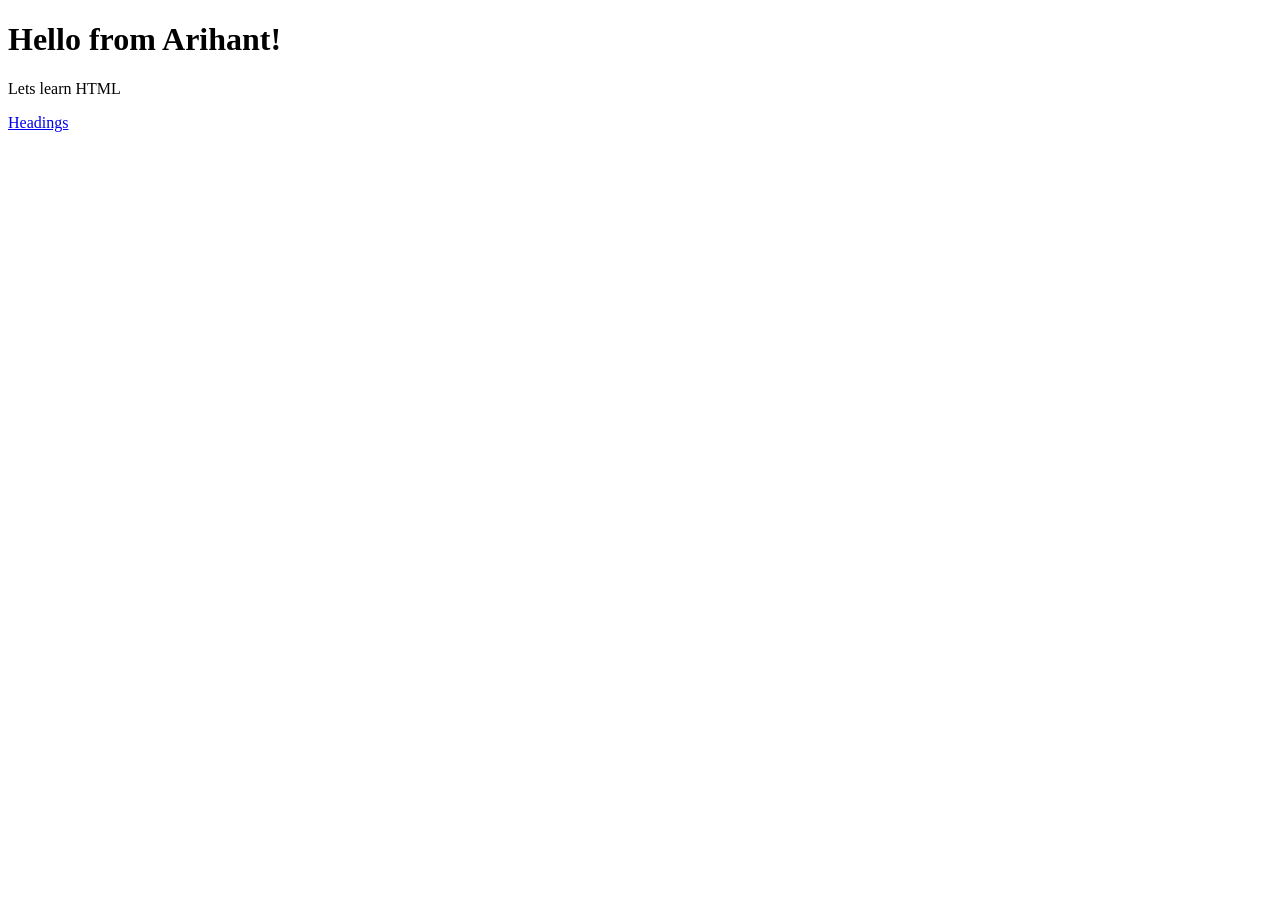
==== HTML/index.html @ 365f925c "Initial commit" ====
<!DOCTYPE html>
<html lang="en">
<head>
    <meta charset="UTF-8">
    <meta name="viewport" content="width=device-width, initial-scale=1.0">
    <title>Not my first web page</title>
</head>
<body>
    <h1>Hello from Arihant!</h1>
    <p>Lets learn HTML</p>
    <a href="headings.html">Headings</a>
</body>
</html>
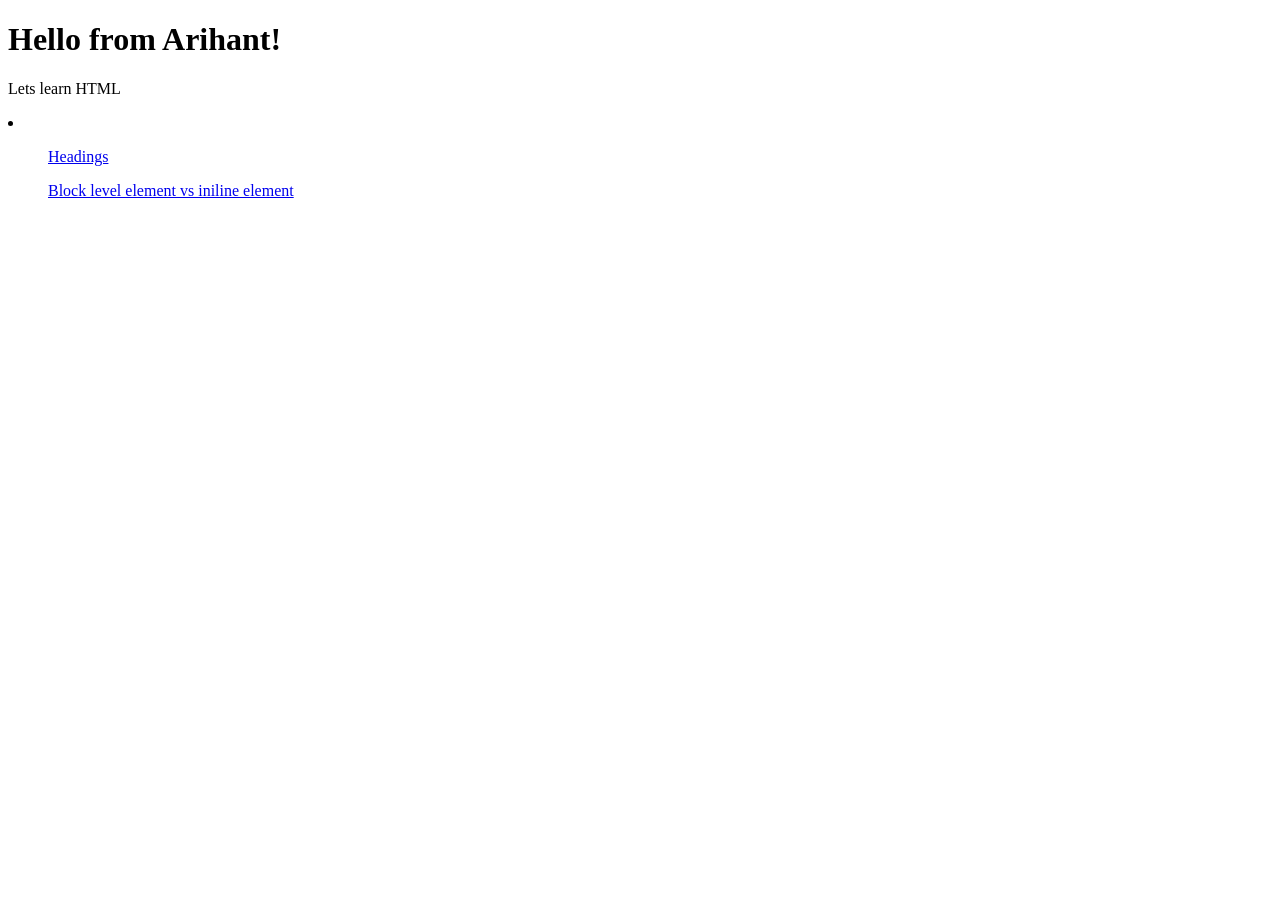
==== commit 6d9287ae: "learn: block vs inline" ====
--- a/HTML/index.html
+++ b/HTML/index.html
@@ -8,6 +8,9 @@
 <body>
     <h1>Hello from Arihant!</h1>
     <p>Lets learn HTML</p>
-    <a href="headings.html">Headings</a>
+    <li>
+        <ol><a href="headings.html">Headings</a></ol>
+        <ol><a href="block&inline.html">Block level element vs iniline element</a></ol>
+    </li>
 </body>
 </html>
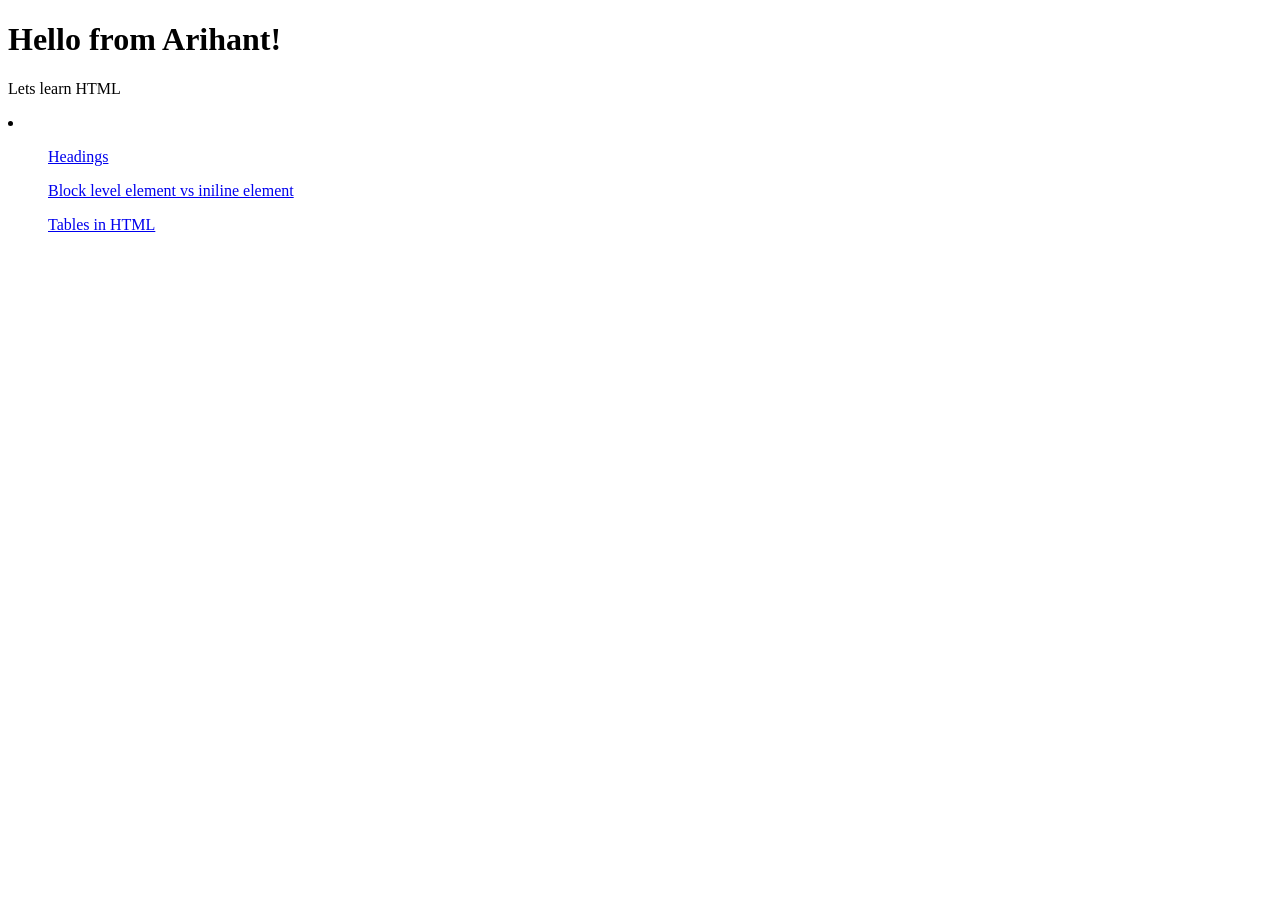
==== commit fb213d3b: "Learn: Tables" ====
--- a/HTML/index.html
+++ b/HTML/index.html
@@ -11,6 +11,7 @@
     <li>
         <ol><a href="headings.html">Headings</a></ol>
         <ol><a href="block&inline.html">Block level element vs iniline element</a></ol>
+        <ol><a href="tables.html">Tables in HTML</a></ol>
     </li>
 </body>
 </html>
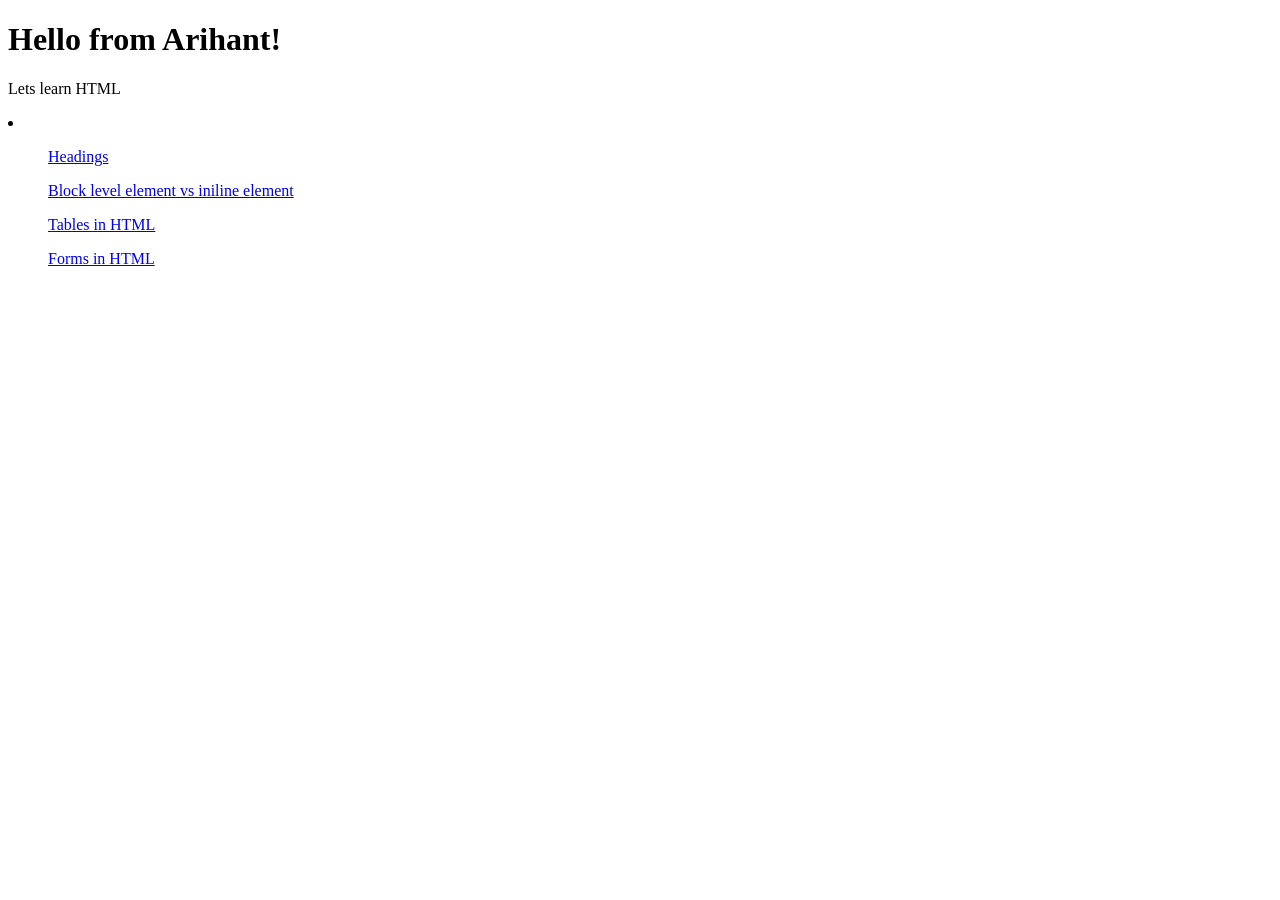
==== commit 36bad12e: "Learn: Forms basics" ====
--- a/HTML/index.html
+++ b/HTML/index.html
@@ -12,6 +12,7 @@
         <ol><a href="headings.html">Headings</a></ol>
         <ol><a href="block&inline.html">Block level element vs iniline element</a></ol>
         <ol><a href="tables.html">Tables in HTML</a></ol>
+        <ol><a href="forms.html">Forms in HTML</a></ol>
     </li>
 </body>
 </html>
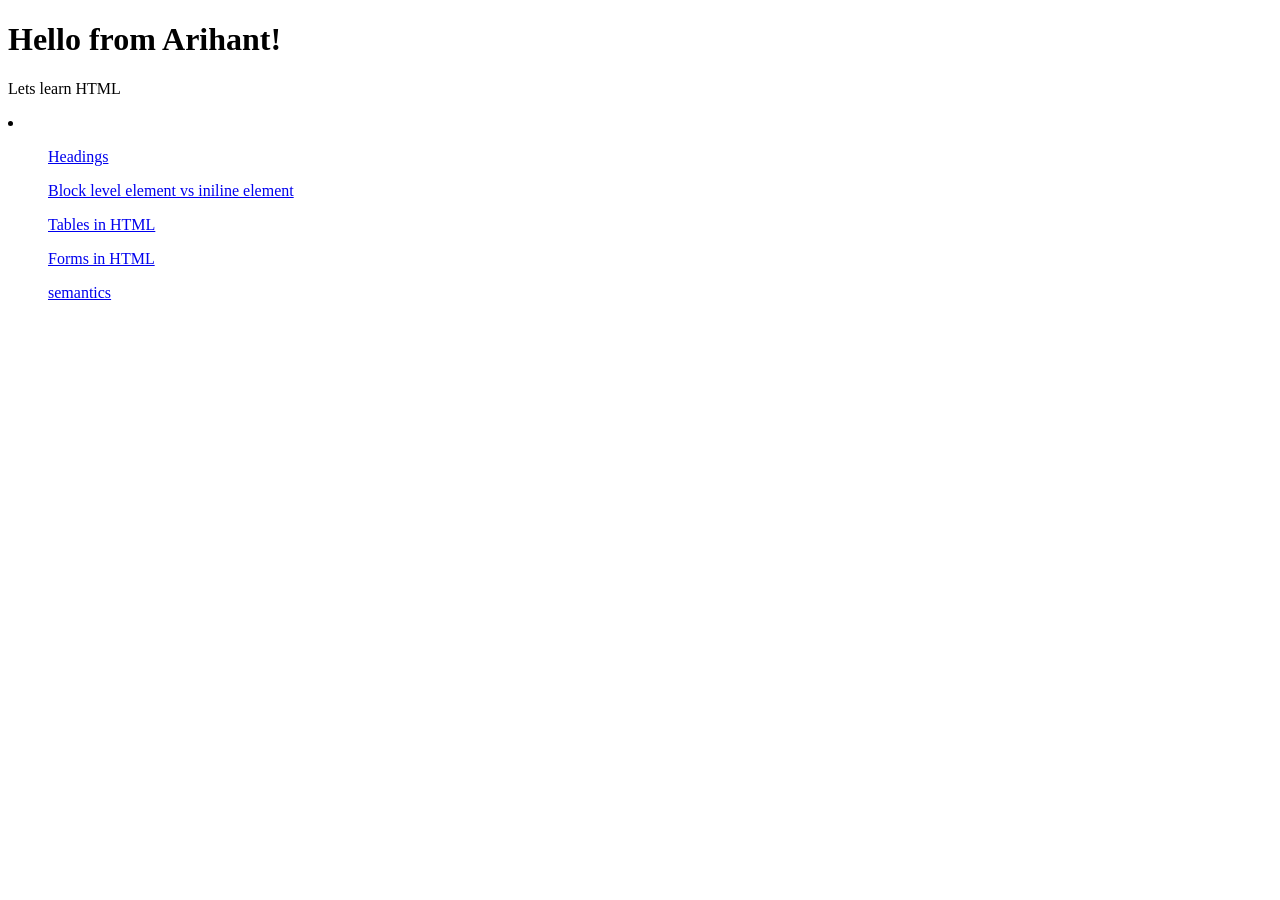
==== commit d6ca76f6: "Learn: Semantic tags in HTML" ====
--- a/HTML/index.html
+++ b/HTML/index.html
@@ -13,6 +13,7 @@
         <ol><a href="block&inline.html">Block level element vs iniline element</a></ol>
         <ol><a href="tables.html">Tables in HTML</a></ol>
         <ol><a href="forms.html">Forms in HTML</a></ol>
+        <ol><a href="semantics.html">semantics</a></ol>
     </li>
 </body>
 </html>
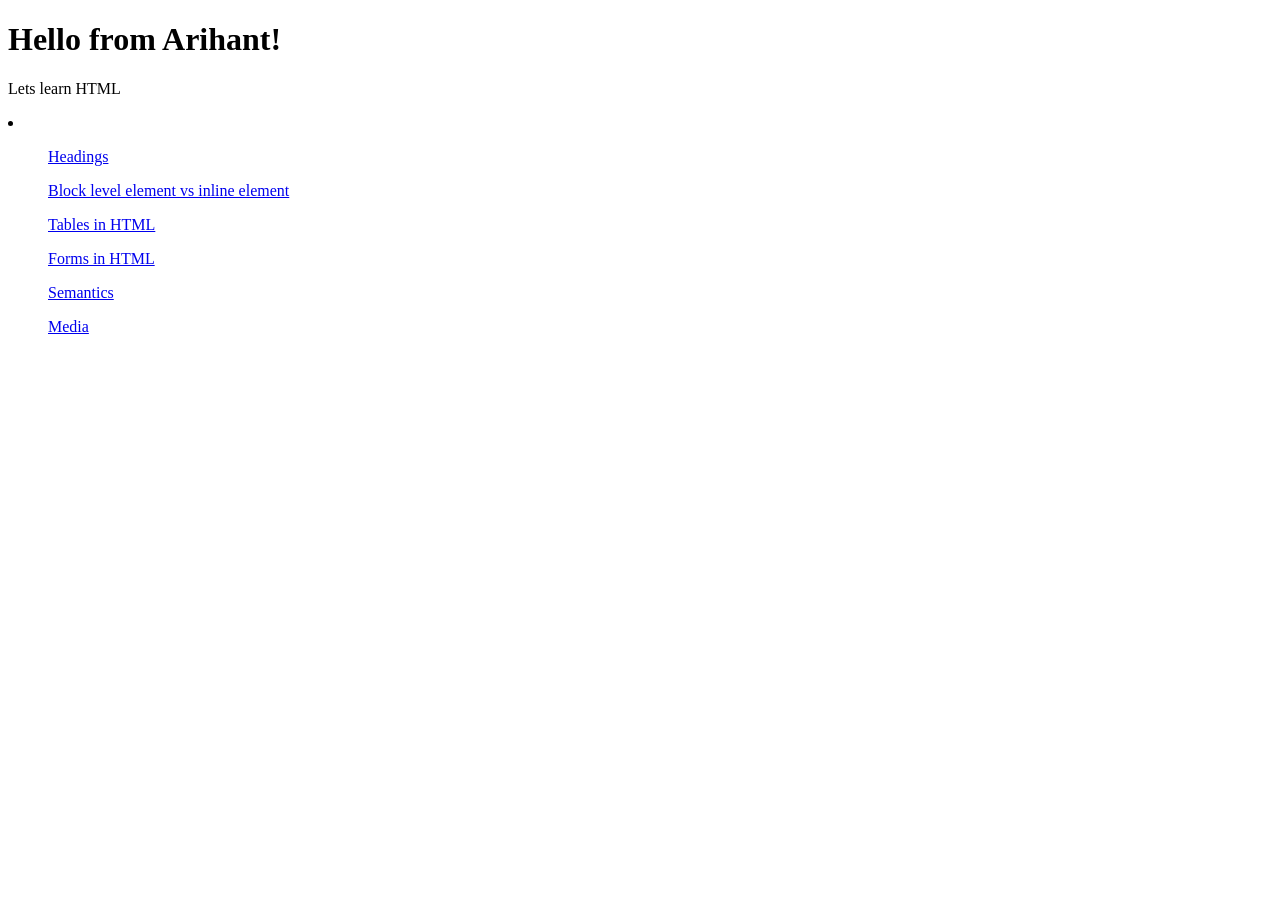
==== commit 230c9ea2: "Learn: Adding image to a web page" ====
--- a/HTML/index.html
+++ b/HTML/index.html
@@ -10,10 +10,11 @@
     <p>Lets learn HTML</p>
     <li>
         <ol><a href="headings.html">Headings</a></ol>
-        <ol><a href="block&inline.html">Block level element vs iniline element</a></ol>
+        <ol><a href="block&inline.html">Block level element vs inline element</a></ol>
         <ol><a href="tables.html">Tables in HTML</a></ol>
         <ol><a href="forms.html">Forms in HTML</a></ol>
-        <ol><a href="semantics.html">semantics</a></ol>
+        <ol><a href="semantics.html">Semantics</a></ol>
+        <ol><a href="media.html">Media</a></ol>
     </li>
 </body>
 </html>
